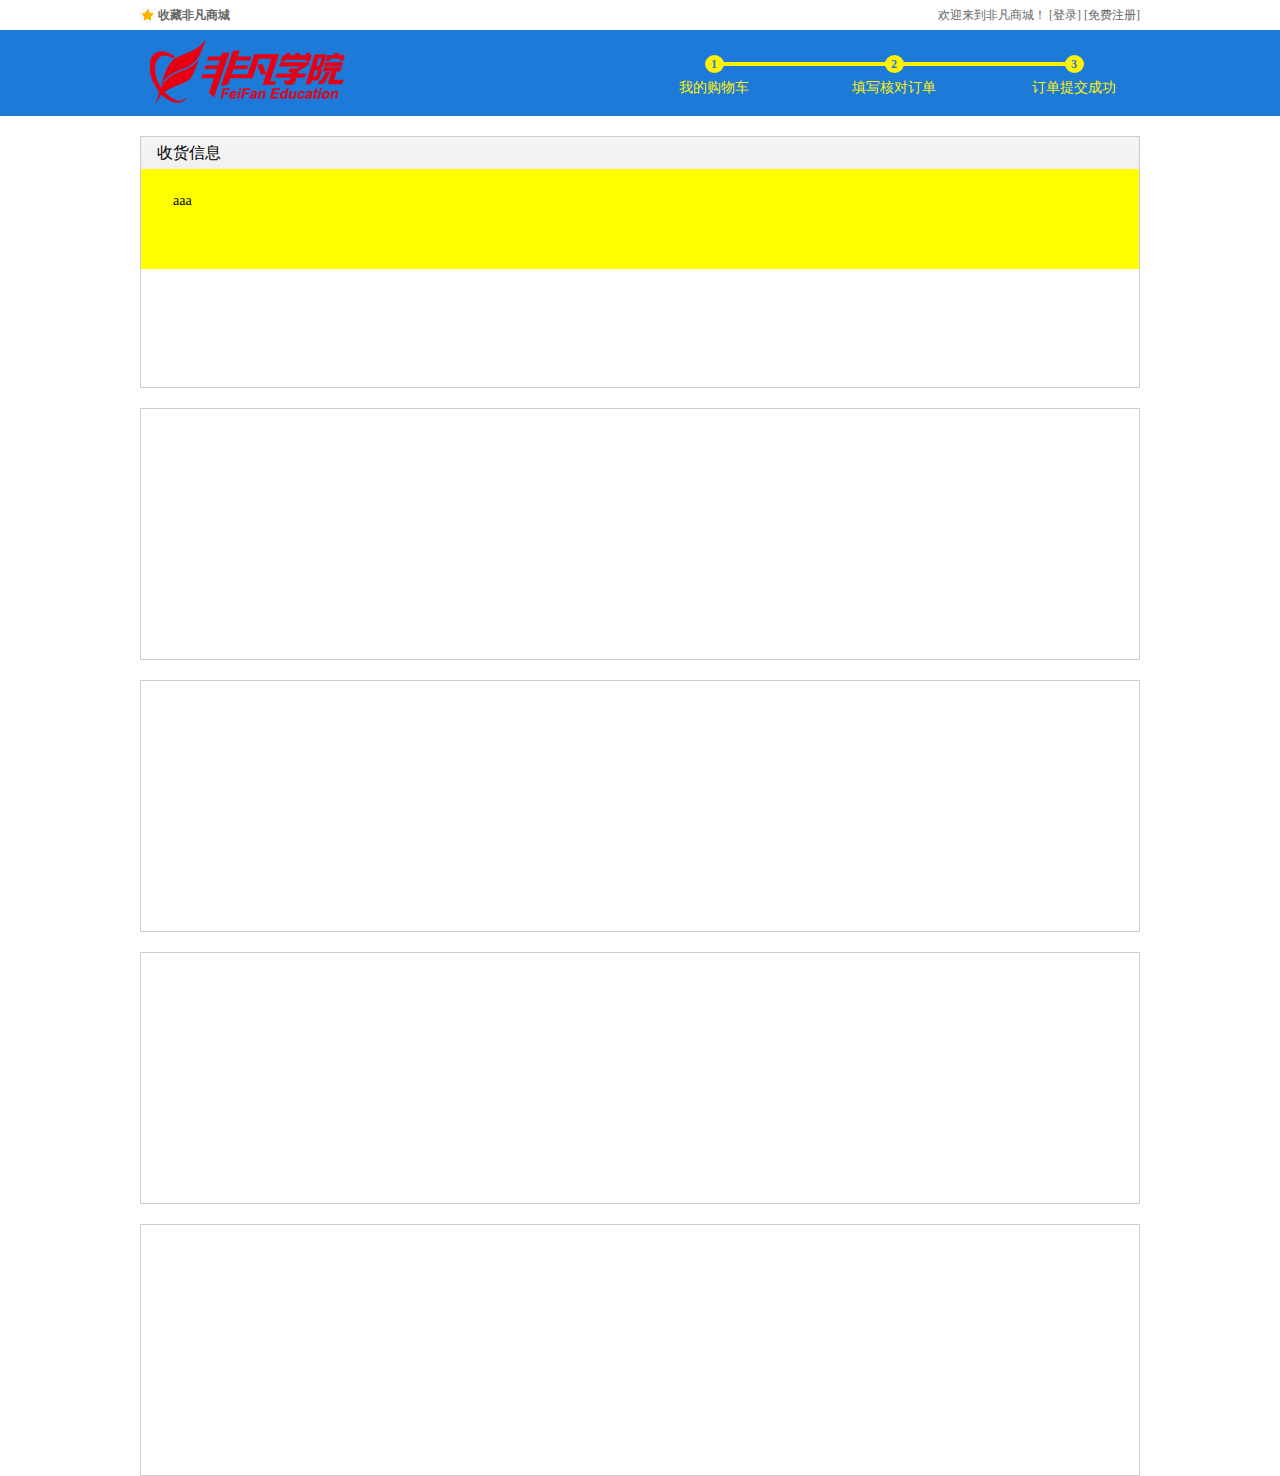
==== cart.html @ 37166387 "02.21购物车和结算页待完成" ====
<!DOCTYPE html>
<html>
<head lang="en">
    <meta charset="UTF-8">
    <title></title>
    <link rel="stylesheet" href="css/style.css"/>
</head>
<body>
<!--头部开始-->
<div id="header">
    <!--顶部开始-->
    <div class="top">
        <div class="container clearfix">
            <div class="collect fl">
                <a href="#">
                    <img class="five-star" src="images/star.gif" alt=""/>
                    收藏非凡商城
                </a>
            </div>
            <div class="login-box fr">
                欢迎来到非凡商城！
                [<a href="#">登录</a>]
                [<a href="#">免费注册</a>]
            </div>
        </div>
    </div>
    <!--顶部结束-->
    <!--流程开始-->
    <div class="search">
        <div class="container clearfix">
            <div class="logo fl">
                <a href="#"><img src="images/logo.png" alt="非凡商城"/></a>
            </div>
            <div class="process fr">
                <div class="process-box pb1">
                    <div class="pb-number">1</div>
                    <div class="pb-text">我的购物车</div>
                </div>
                <div class="process-line pl1"></div>
                <div class="process-box pb2">
                    <div class="pb-number">2</div>
                    <div class="pb-text">填写核对订单</div>
                </div>
                <div class="process-line pl2"></div>
                <div class="process-box pb3">
                    <div class="pb-number">3</div>
                    <div class="pb-text">订单提交成功</div>
                </div>
        </div>
        </div>
    </div>
    <!--流程结束-->
</div>
<!--头部结束-->
<!--结算开始-->
<div class="account">
    <div class="container">
        <div class="section receive">
            <div class="section-hd gradient">
                收货信息
            </div>
            <div class="section-bd">
                aaa
            </div>
        </div>
        <div class="section pay">
            <div class="gradient"></div>
        </div>
        <div class="section invoice">
            <div class="gradient"></div>
        </div>
        <div class="section delivery">
            <div class="gradient"></div>
        </div>
        <div class="section settle">
            <div class="gradient"></div>
        </div>
    </div>
</div>
<!--结算结束-->
</body>
</html>
---- css/style.css ----
/*--reset--*/
html {
    box-sizing: border-box;
}
*, *:before, *:after {
    box-sizing: inherit;
}
body, ul, li, p, h1, h2, h3, h4, h5, h6, form, fieldset, table, td, img, div, dl, dt, dd, input {
    margin: 0;
    padding: 0;
}
body{
    font-family: "Microsoft YaHei";
    font-size: 14px;
    background-color: #fff;
}
img {
    border: none;
}
li {
    list-style: none;
}
input, select, textarea {
    outline: none;
    border: none;
}
textarea {
    resize: none;
}
a {
    text-decoration: none;
}

/*--common--*/
.clearfix:after {
    content: "";
    display: block;
    height: 0;
    clear: both;
    visibility: hidden;
}
.clearfix {
    *zoom: 1;
}

.fl{
    float: left;
}
.fr{
    float: right;
}
.container{
    width: 1000px;
    margin: 0 auto;
}
.gradient{
    background: -webkit-linear-gradient(#f5f5f5, #f1f1f1);
    background: -o-linear-gradient(#f5f5f5, #f1f1f1);
    background: -moz-linear-gradient(#f5f5f5, #f1f1f1);
    background: linear-gradient(#f5f5f5, #f1f1f1);
    background-color: #f1f1f1;
}

/*--首页开始--*/
.top .container{
    height: 30px;
    line-height: 30px;
    font-family: "Sim Sun";
    font-size: 12px;
    color: #666;
}
.top a{
    font-family: "Sim Sun";
    font-size: 12px;
    color: #666;
}
.collect a{
    font-weight: bold;
}
.five-star{
    position: relative;
    top: 3px;
}

.search{
    width: 100%;
    height: 86px;
    background-color: #1d7ad9;
}
.logo{
    margin-left: 10px;
    padding-top: 10px;
}
.search-box{
    width: 430px;
    margin-left: 128px;
    padding-top: 24px;
}
.search-bar{
    width: 430px;
    background-color: green;
}
.search-bar input[type="text"]{
    width: 360px;
    height: 36px;
}
.search-bar input[type="button"]{
    width: 70px;
    height: 36px;
    background-color: #ff8c00;
    font-size: 14px;
    color: #fff;
}
.shopping{
    width: 146px;
    height: 86px;
    margin-left: 30px;
    padding-top: 24px;
}
.shopping-wrap{
    width: 146px;
    height: 36px;
    background-color: darkorange;
}
.cart{
    display: inline-block;
    background: url(../images/shopping-cart.png) no-repeat 10px center;
    padding-left: 40px;
}
.arrow{
    display: inline-block;
    background: url(../images/arrow.png) no-repeat 35px center;
    padding: 0 20px;
}
.shopping a{
    color: #fff;
    line-height: 36px;
}
.nav{
    position: relative;
    width: 100%;
    height: 36px;
    background-color: #1369c0;
}
.dt{
    position: relative;
    width: 190px;
}
.dt-title h3{
    display: inline-block;
    width: 190px;
    font-size: 16px;
    font-weight: normal;
    color: #fff;
    text-align: center;
    line-height: 36px;
    background: url(../images/triangle.png) no-repeat 152px 16px;
}
.dt-title:hover .dd{
    visibility: visible;
}
.nav-item li{
    float: left;
}
.nav-item li a{
    display: inline-block;
    width: 100px;
    height: 36px;
    line-height: 36px;
    color: #fff;
    text-align: center;
}
.nav-item li a:hover{
    background-color: #4593fd;
}
.dd{
    position: relative;
    visibility: hidden;
}
.dd-active{
    visibility: visible;
}
.dd li{
    width: 190px;
    height: 66px;
    background-color: #4593fd;
    border-top: 1px solid #5aa1fe;
    border-bottom: 1px solid #3487f2;
    padding-top: 10px;
}
.dd li:first-child{
    border-top: none;
}
.dd-item,.dd-itemsub{
    width: 168px;
    height: 18px;
    margin: 0 auto;
    margin-bottom: 4px;
}
.dd-item{
    position: relative;
}
.dd-item a{
    font-size: 14px;
    color: #fff;
}
.dd-item a:hover{
    text-decoration: underline;
}
.dd-special{
    display: inline-block;
    width: 52px;
    height: 17px;
    background-color: #106ac0;
    border-radius: 1em;
    font-family:"新Sim Sun";
    font-size: 12px;
    text-align: center;
}
.dd-itemsub a{
    font-size: 12px;
    font-family: "Sim Sun";
    color: #c2d9f8;
}
.dd-arrow{
    position: absolute;
    right: 0;
    top: 7px;
    display: inline-block;
    width: 5px;
    height: 9px;
    background: url(../images/dd_arrow.png) no-repeat;
}
.dd-side{
    position: absolute;
    top: 0;
    left: 190px;
    width: 570px;
    min-height: 380px;
    padding: 0px 22px;
    background-color: #fff;
    border: 1px solid #e5e5e5;
    visibility: hidden;
    z-index: 2;
}
.dd li:hover .dd-side{
    visibility: visible;
}
.dd-side dl{
    width: 100%;
    border-bottom: 1px solid #e5e5e5;
    padding-top: 17px;
}
.dd-side dt a{
    display: inline-block;
    float: left;
    padding-right: 15px;
    height: 25px;
    font: bold 12px "Sim Sun";
    color: #4b88da;
}
.dd-side dd a{
    float: left;
    font: 12px "Sim Sun";
    color: #666666;
    padding-right: 13px;
    padding-bottom: 10px;
}
.dd-side dd a:hover{
    color: #ff7300;
}
.dd-side-link{
    padding-top: 15px;
}
.dd-side-link a{
    display: inline-block;
    height: 26px;
    line-height: 26px;
    padding-left: 7px;
    padding-right: 13px;
    margin-right: 10px;
    background-color: #2785e6;
    color: #ffffff;
    font-family: "Sim Sun";
    font-size: 12px;
}
.dd-side-link a span{
    display: inline-block;
    width: 5px;
    height: 9px;
    background: url(../images/dd_arrow.png) no-repeat;
}
.slider img{
    position: absolute;
    top: 36px;
    width: 810px;
    height: 330px;
    margin-left: -600px;
    z-index: -1;
}
.slider a{
    display: block;
    /*此处若不转换为块级元素，在ie浏览器下img标签的margin-left的显示效果会与chrome下不一致；推测是因为没有高度的原因*/
    position: relative;
    z-index: 0;
}
/*--header end--*/

/*--main begin--*/
.main .container{
    height: 460px;
}
.m-computers{
    margin-top: 346px;
}
.main-hd{
    position: relative;
    height: 45px;
}
.main-hd-tt{
    position: absolute;
    height: 45px;
    line-height: 45px;
    background: url(../images/main_tt.png) no-repeat;
    padding-left: 60px;
    font-family: "Microsoft YaHei";
    font-size: 24px
}
.main-hd-link{
    position: absolute;
    right: 20px;
    top: 18px;
    height: 45px;
    line-height: 45px;
}
.main-hd-link a{
    color: #000;
    font-family: "N Sim Sun";
    font-size: 12px;
}
.main-bd{
    height: 400px;
    margin-top: 15px;
}
.main-bd-tt{
    width: 190px;
    height: 400px;
    background-color: #53c7f8;
}
.main-bd-wrap{
    width: 810px;
    height: 400px;
    border-top: 1px solid #ccc;
    border-right: 1px solid #ccc;
    border-bottom: 3px solid #ff7201;
}
.main-bd-item a{
    float: left;
    width: 202px;
    height: 278px;
    padding: 40px 0px 24px 0px;
    border-right: 1px solid #e5e5e5;
    border-bottom: 1px solid #e5e5e5;
}
.main-bd-item img{
    display: block;
    margin: 0 auto;
}
.main-bd-item li:last-child a{
    border-right: none;
}
.item-text{
    width: 122px;
    height: 40px;
    margin: 20px auto;
    font: 16px "Microsoft YaHei";
    text-align: center;
}
.item-text span:first-child{
    font-weight: bold;
    color: #000;
    display: block;
    margin-bottom: 5px;
}
.item-text span:last-child{
    color: #ff7300;
}
.main-bd-others a{
    position: relative;
    float: left;
    width: 202px;
    height: 118px;
    border-right: 1px solid #e5e5e5;
}
.main-bd-others img{
    position: absolute;
    width: 54px;
    height: 80px;
    top: 19px;
    left: 20px;
}
.main-bd-others a:hover span{
    color: #ff7300;
}
.main-bd-others li:last-child a{
    border-right: none;
}
.others-text{
    position: absolute;
    width: 90px;
    top: 33px;
    right: 12px;
}
.others-text span:first-child{
    display: block;
    margin-bottom: 4px;
    color: #000;
    font-family: "N Sim Sun";
    font-size: 12px;
}
.others-text span:last-child{
    color: #181818;
    font-family: "Microsoft YaHei";
    font-size: 16px;
}
.m-foods{
    margin-top: 16px;
}
/*--main end--*/

/*--footer begin--*/
#footer{
    width: 100%;
    height: 224px;
    margin-top: 40px;
    padding-top: 54px;
    background-color: #d4d4d4;
}
#footer .about{
    width: 400px;
    margin: 0 auto;
    text-align: center;
}
#footer a,#footer span{
    color: #000;
    font-family: "N Sim Sun";
    font-size: 12px;
}
.copyright{
    width: 725px;
    margin: 0 auto;
    padding-top: 12px;
    font-family: "N Sim Sun";
    font-size: 12px;
}
.footer-tag{
    width: 620px;
    margin: 0 auto;
    padding-top: 36px;
}
.footer-tag img{
    padding-left: 24px;
}
/*--footer end--*/
/*--首页结束--*/

/*--产品分类开始--*/
.sidebar .container{
    width: 182px;
    height: 836px;
    background-color: #f3f3f3;
    margin-left: 210px;
}
/*--产品分类结束--*/

/*--购物车和结算页开始--*/
.process{
    position: relative;
    width: 489px;
    height: 86px;
}
.process-box{
    width: 86px;
    height: 40px;
}
.pb1{
    position: absolute;
    top: 25px;
    left: 20px;
}
.pb2{
    position: absolute;
    top: 25px;
    left: 200px;
}
.pb3{
    position: absolute;
    top: 25px;
    left: 380px;
}
.pb-number{
    width: 19px;
    height: 18px;
    line-height: 18px;
    margin: 0 auto;
    background-color: #fff102;
    border-radius: 50%;
    text-align: center;
    color: #1d7ad9;
    font-size: 12px;
    font-weight: bold;
}
.pb-text{
    margin-top: 6px;
    color: #fff102;
    text-align: center;
    font-size: 14px;
}

.process-line{
    width: 168px;
    height: 4px;
    background-color: #fef001;
}
.pl1{
    position: absolute;
    top: 32px;
    left: 70px;
}
.pl2{
    position: absolute;
    top: 32px;
    left: 250px;
}
.section{
    height: 252px;
    margin-top: 20px;
    border: 1px solid #ccc;
}
.section-hd{
    height: 32px;
    line-height: 32px;
    text-indent: 1em;
    font-size: 16px;
}
.section-bd{
    background-color: yellow;
    height: 100px;
    padding: 24px 32px;
}
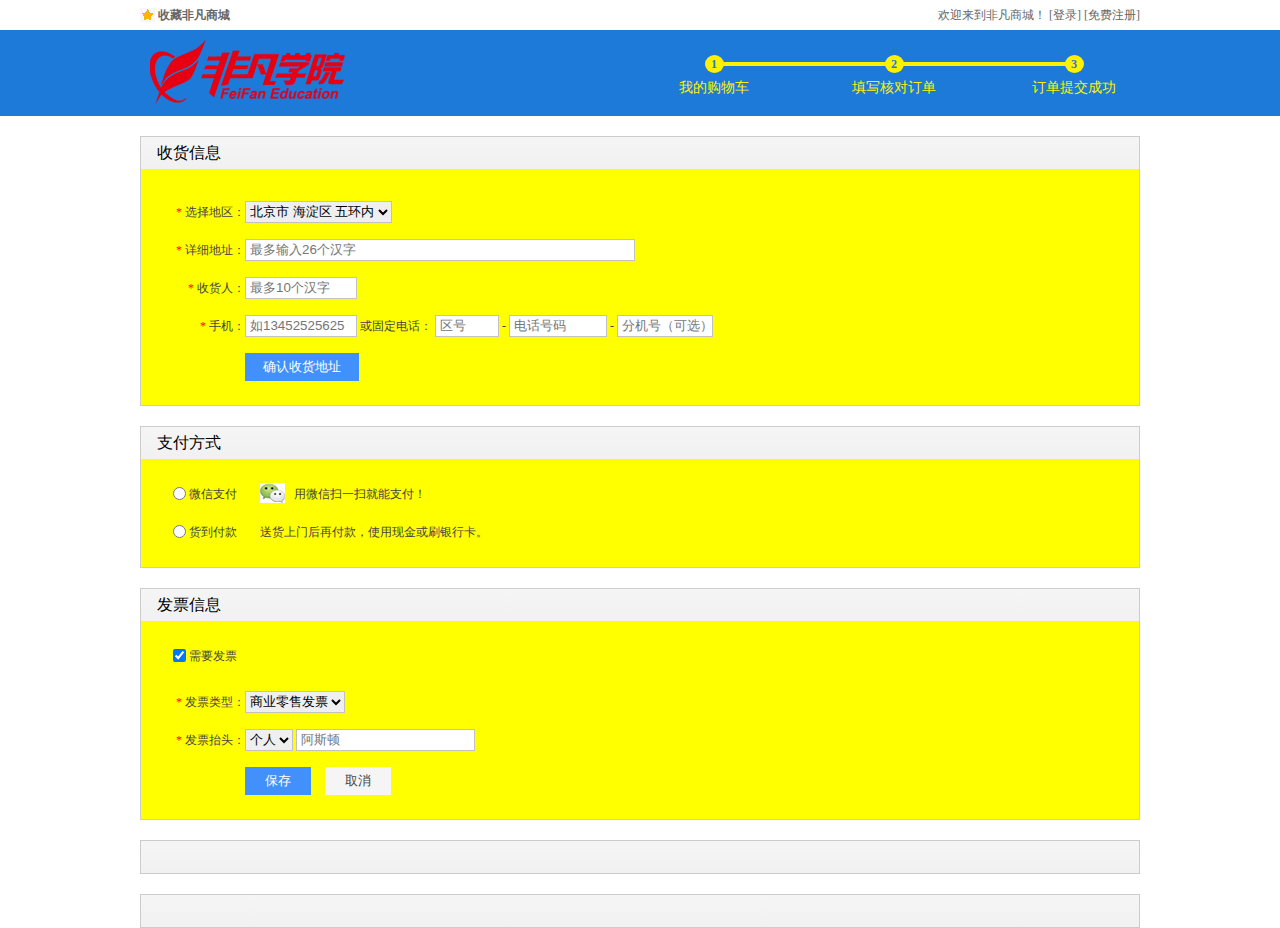
==== commit 6af0bf7c: "02.22购物车和结算页已完成70%" ====
--- a/cart.html
+++ b/cart.html
@@ -60,20 +60,123 @@
                 收货信息
             </div>
             <div class="section-bd">
-                aaa
+                <dl class="clearfix">
+                    <dt class="fl">
+                        <span class="asterisk">*</span>
+                        选择地区：
+                    </dt>
+                    <dd class="fl">
+                        <select name="city">
+                            <option value="">北京市 海淀区 五环内</option>
+                        </select>
+                    </dd>
+                </dl>
+                <dl class="clearfix">
+                    <dt class="fl">
+                        <span class="asterisk">*</span>
+                        详细地址：
+                    </dt>
+                    <dd class="fl">
+                        <input class="address" type="text" placeholder="最多输入26个汉字">
+                    </dd>
+                </dl>
+                <dl class="clearfix">
+                    <dt class="fl">
+                        <span class="asterisk">*</span>
+                        收货人：
+                    </dt>
+                    <dd class="fl">
+                        <input class="consignee" type="text" placeholder="最多10个汉字">
+                    </dd>
+                </dl>
+                <dl class="clearfix">
+                    <dt class="fl">
+                        <span class="asterisk">*</span>
+                        手机：
+                    </dt>
+                    <dd class="fl">
+                        <input class="telephone" type="text" placeholder="如13452525625">
+                        或固定电话：
+                        <input class="code" type="text" placeholder="区号">
+                        -
+                        <input class="phone" type="text" placeholder="电话号码">
+                        -
+                        <input class="extension" type="text" placeholder="分机号（可选）">
+                    </dd>
+                </dl>
+                <div class="submit">
+                    <input class="confirm" type="button" value="确认收货地址">
+                </div>
             </div>
         </div>
         <div class="section pay">
-            <div class="gradient"></div>
+            <div class="section-hd gradient">
+                支付方式
+            </div>
+            <div class="section-bd">
+                <div class="line">
+                    <label for="wechat">
+                        <input type="radio" name="pay" id="wechat">
+                        微信支付
+                    </label>
+                    <span class="wechat">
+                        用微信扫一扫就能支付！
+                    </span>
+                </div>
+                <div class="line">
+                    <label for="cash">
+                        <input type="radio" name="pay" id="cash">
+                        货到付款
+                    </label>
+                    <span class="pay-txt">
+                        送货上门后再付款，使用现金或刷银行卡。
+                    </span>
+                </div>
+            </div>
         </div>
         <div class="section invoice">
-            <div class="gradient"></div>
+            <div class="section-hd gradient">
+                发票信息
+            </div>
+            <div class="section-bd">
+                <div class="line">
+                    <input type="checkbox" checked>
+                    需要发票
+                </div>
+                <dl class="clearfix">
+                    <dt class="fl">
+                        <span class="asterisk">*</span>
+                        发票类型：
+                    </dt>
+                    <dd class="fl">
+                        <select name="city">
+                            <option value="">商业零售发票</option>
+                        </select>
+                    </dd>
+                </dl>
+                <dl class="clearfix">
+                    <dt class="fl">
+                        <span class="asterisk">*</span>
+                        发票抬头：
+                    </dt>
+                    <dd class="fl">
+                        <select name="city">
+                            <option value="">个人</option>
+                        </select>
+                        <input type="text" placeholder="阿斯顿">
+                    </dd>
+                </dl>
+                <div class="submit">
+                    <input class="save" type="button" value="保存">
+                    <input class="cancel" type="button" value="取消">
+                </div>
+            </div>
         </div>
         <div class="section delivery">
-            <div class="gradient"></div>
+            <div class="section-hd gradient"></div>
         </div>
         <div class="section settle">
-            <div class="gradient"></div>
+            <div class="section-hd gradient"></div>
         </div>
     </div>
 </div>
--- a/css/style.css
+++ b/css/style.css
@@ -21,7 +21,6 @@
     list-style: none;
 }
 input, select, textarea {
-    outline: none;
     border: none;
 }
 textarea {
@@ -466,10 +465,12 @@
 
 /*--产品分类开始--*/
 .sidebar .container{
+    position: relative;
+    right: 400px;
+    z-index: -1;
     width: 182px;
     height: 836px;
     background-color: #f3f3f3;
-    margin-left: 210px;
 }
 /*--产品分类结束--*/
 
@@ -533,7 +534,6 @@
     left: 250px;
 }
 .section{
-    height: 252px;
     margin-top: 20px;
     border: 1px solid #ccc;
 }
@@ -545,6 +545,89 @@
 }
 .section-bd{
     background-color: yellow;
-    height: 100px;
     padding: 24px 32px;
+}
+.section-bd dl{
+    width: 568px;
+    height: 38px;
+    line-height: 38px;
+    color: #444444;
+    font-family: "Sim Sun";
+    font-size: 12px;
+}
+.section-bd dt{
+    width: 72px;
+    text-align: right;
+}
+.asterisk{
+    color: #ff0000;
+}
+.section-bd select,.section-bd input[type="text"]{
+    height: 22px;
+    border: 1px solid #c2c2c2;
+}
+.section-bd input[type="text"]{
+    text-indent: 4px;
+}
+.address{
+    width: 390px;
+}
+.consignee,.telephone{
+    width: 112px;
+}
+.code{
+    width: 64px;
+}
+.phone{
+    width: 98px;
+}
+.extension{
+    width: 96px;
+}
+.submit .confirm{
+    width: 114px;
+    height: 28px;
+    background-color: #4290fb;
+    color: #fff;
+    margin-top: 8px;
+    margin-left: 72px;
+}
+.section-bd .line{
+    width: 450px;
+    height: 22px;
+    line-height: 22px;
+    color: #444444;
+    font-size: 12px;
+}
+.section-bd .line:first-child{
+    padding-bottom: 38px;
+}
+.line input[type="radio"],.line input[type="checkbox"]{
+    position: relative;
+    top: 2px;
+}
+.wechat,.pay-txt{
+    display: inline-block;
+    width: 300px;
+    height: 25px;
+}
+.wechat{
+    background: url(../images/wechat.png) no-repeat 20px 0;
+    padding-left: 54px;
+}
+.pay-txt{
+    padding-left: 20px;
+}
+.submit .save,.submit .cancel{
+    width: 66px;
+    height: 28px;
+    background-color: #4290fb;
+    color: #fff;
+    margin-top: 8px;
+    margin-left: 72px;
+}
+.submit .cancel{
+    margin-left: 10px;
+    background-color: #f5f5f5;
+    color: #444444;
 }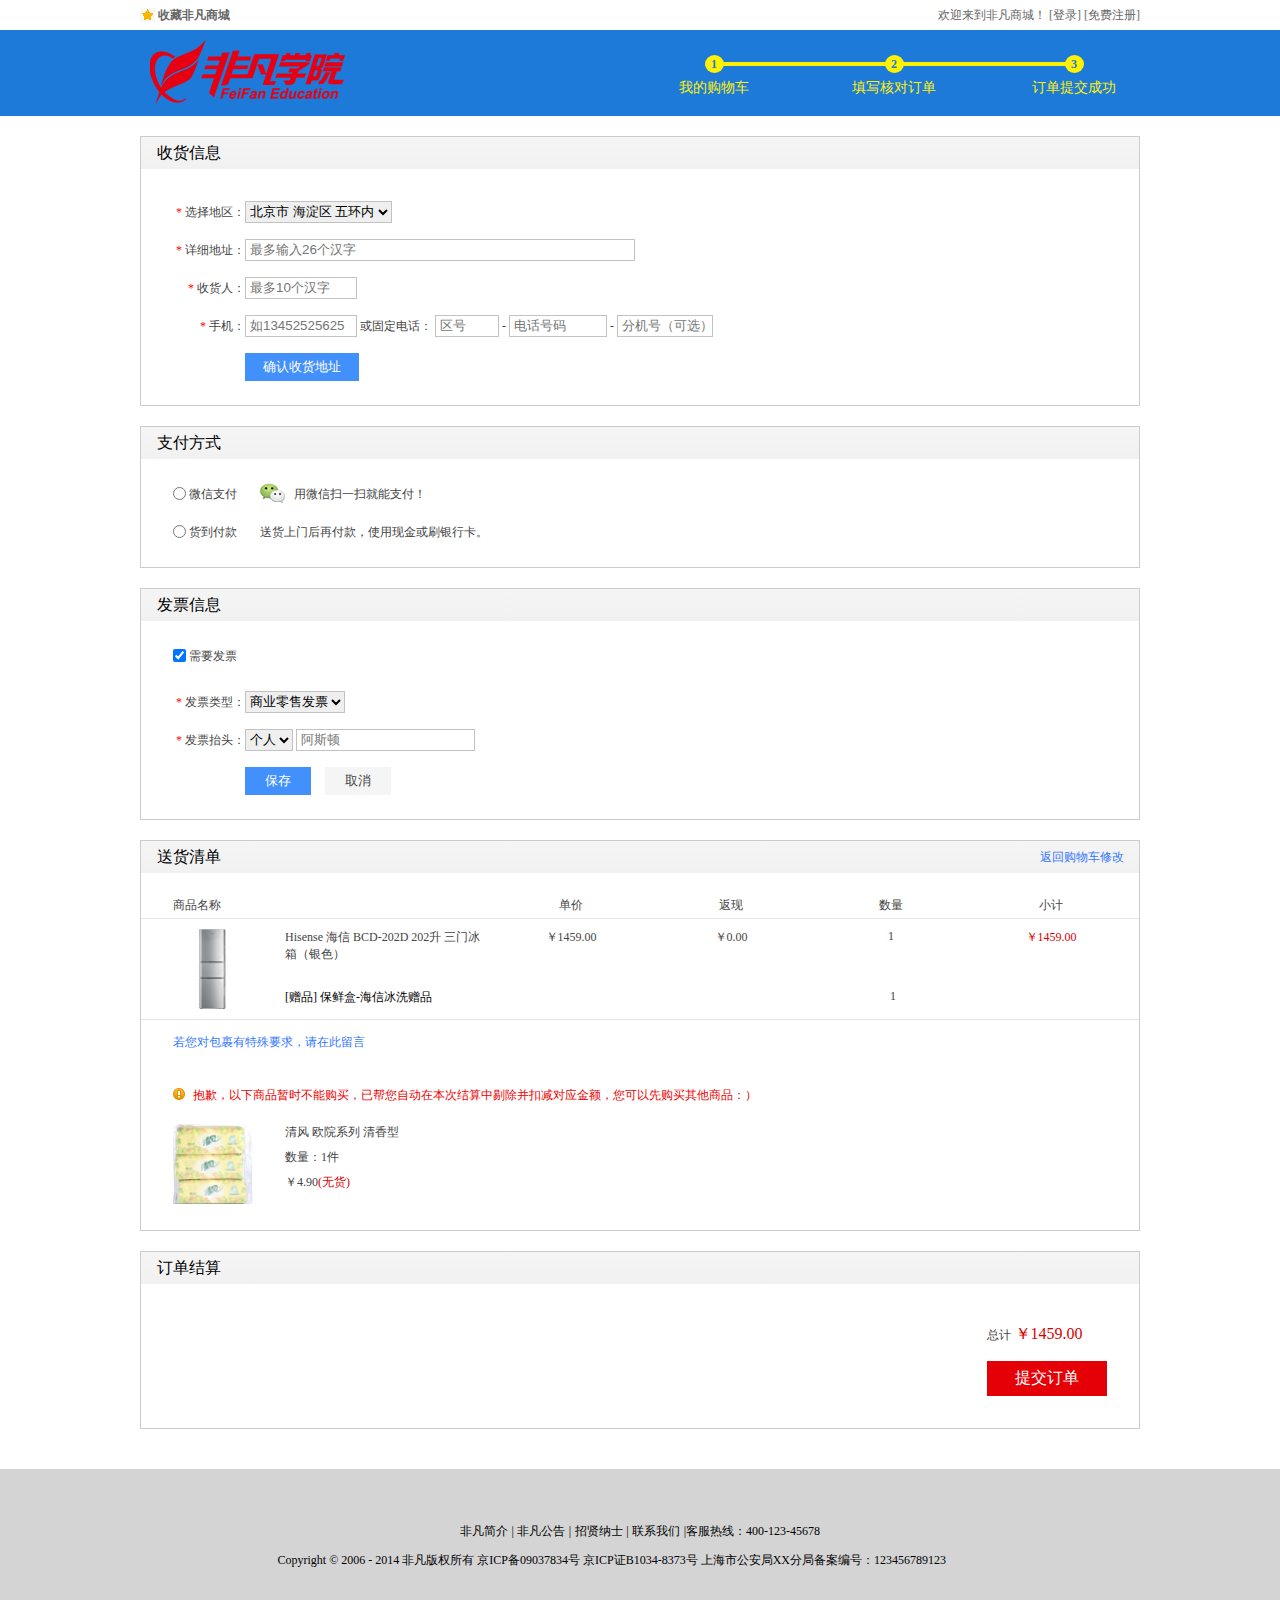
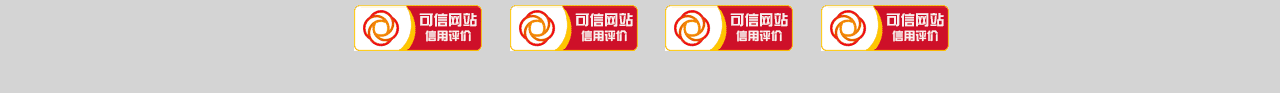
==== commit 7bcb58e3: "02.26购物车和结算页已完成设计" ====
--- a/cart.html
+++ b/cart.html
@@ -55,6 +55,7 @@
 <!--结算开始-->
 <div class="account">
     <div class="container">
+        <!--收货信息开始-->
         <div class="section receive">
             <div class="section-hd gradient">
                 收货信息
@@ -109,6 +110,8 @@
                 </div>
             </div>
         </div>
+        <!--收货信息结束-->
+        <!--支付方式开始-->
         <div class="section pay">
             <div class="section-hd gradient">
                 支付方式
@@ -134,6 +137,8 @@
                 </div>
             </div>
         </div>
+        <!--支付方式结束-->
+        <!--发票信息开始-->
         <div class="section invoice">
             <div class="section-hd gradient">
                 发票信息
@@ -172,14 +177,106 @@
                 </div>
             </div>
         </div>
+        <!--发票信息结束-->
+        <!--送货清单开始-->
         <div class="section delivery">
-            <div class="section-hd gradient"></div>
-        </div>
+            <div class="section-hd gradient">
+                送货清单
+                <a class="return fr" href="#">返回购物车修改</a>
+            </div>
+            <div class="section-bd">
+                <div class="d-line clearfix">
+                    <div class="d-goods fl">商品名称</div>
+                    <div class="d-price fl">单价</div>
+                    <div class="d-cash fl">返现</div>
+                    <div class="d-quantity fl">数量</div>
+                    <div class="d-sum fl">小计</div>
+                </div>
+                <div class="d-item clearfix">
+                    <div class="i-goods fl clearfix">
+                        <img class="fl" src="images/freezer.png" alt="">
+                        <div class="g-tt">
+                            <a href="#">Hisense 海信 BCD-202D 202升 三门冰箱（银色）</a>
+                        </div>
+                        <div class="g-gift">
+                            <a href="#">[赠品] 保鲜盒-海信冰洗赠品</a>
+                        </div>
+                    </div>
+                    <div class="g-price fl">￥1459.00</div>
+                    <div class="g-cash fl">￥0.00</div>
+                    <div class="g-quantity fl">1</div>
+                    <div class="g-sum fl">￥1459.00</div>
+                    <div class="gift-sum">1</div>
+                </div>
+                <div class="d-other">
+                    <div class="o-special">
+                        <a href="#">若您对包裹有特殊要求，请在此留言</a>
+                    </div>
+                    <div class="o-remind">
+                        <i class="btn-remind"></i>抱歉，以下商品暂时不能购买，已帮您自动在本次结算中剔除并扣减对应金额，您可以先购买其他商品：）
+                    </div>
+                    <div class="i-goods fl clearfix">
+                        <img class="fl" src="images/qingfeng.png" alt="">
+                        <div class="g-tt">
+                            <a href="#">清风 欧院系列 清香型</a>
+                        </div>
+                        <div class="g-amount">
+                            <div>数量：1件</div>
+                            <div>￥4.90<span class="txt-red">(无货)</span></div>
+                        </div>
+                    </div>
+                </div>
+            </div>
+        </div>
+        <!--送货清单结束-->
+        <!--订单结算开始-->
         <div class="section settle">
-            <div class="section-hd gradient"></div>
-        </div>
+            <div class="section-hd gradient">
+                订单结算
+            </div>
+            <div class="section-bd clearfix">
+                <div class="total fr">
+                    <div class="total-price">
+                        <span>总计</span>
+                        <span class="txt-red">￥1459.00</span>
+                    </div>
+                    <div class="btn-total">
+                        <input type="submit" value="提交订单">
+                    </div>
+                </div>
+            </div>
+        </div>
+        <!--订单结算结束-->
     </div>
 </div>
 <!--结算结束-->
+<!--底部开始-->
+<div id="footer">
+    <div class="about">
+        <a href="#">非凡简介</a>
+        <span>|</span>
+        <a href="#">非凡公告</a>
+        <span>|</span>
+        <a href="#">招贤纳士</a>
+        <span>|</span>
+        <a href="#">联系我们</a>
+        <span>|客服热线：400-123-45678</span>
+    </div>
+    <div class="copyright">
+        <p>
+            <span>Copyright © 2006 - 2014 非凡版权所有         </span>
+            <span>京ICP备09037834号</span>
+            <span>京ICP证B1034-8373号</span>
+            <span>上海市公安局XX分局备案编号：123456789123</span>
+        </p>
+    </div>
+    <div class="footer-tag">
+        <img src="images/footer_tag.png" alt="">
+        <img src="images/footer_tag.png" alt="">
+        <img src="images/footer_tag.png" alt="">
+        <img src="images/footer_tag.png" alt="">
+    </div>
+</div>
+<!--底部结束-->
 </body>
 </html>--- a/css/style.css
+++ b/css/style.css
@@ -372,7 +372,6 @@
     width: 122px;
     height: 40px;
     margin: 20px auto;
-    font: 16px "Microsoft YaHei";
     text-align: center;
 }
 .item-text span:first-child{
@@ -544,7 +543,6 @@
     font-size: 16px;
 }
 .section-bd{
-    background-color: yellow;
     padding: 24px 32px;
 }
 .section-bd dl{
@@ -593,7 +591,6 @@
     margin-left: 72px;
 }
 .section-bd .line{
-    width: 450px;
     height: 22px;
     line-height: 22px;
     color: #444444;
@@ -630,4 +627,131 @@
     margin-left: 10px;
     background-color: #f5f5f5;
     color: #444444;
+}
+.return{
+    color: #3377ff;
+    font-size: 12px;
+    margin-right: 15px;
+}
+.d-goods{
+    width: 350px;
+    padding-left: 32px;
+}
+.d-price,.d-cash,.d-quantity,.d-sum{
+    width: 160px;
+    text-align: center;
+}
+.section-bd .d-line{
+    height: 22px;
+    color: #444444;
+    font-size: 12px;
+    margin: 0px -32px;
+    border-bottom: 1px solid #e6e6e6;
+}
+.d-item{
+    position: relative;
+    padding: 10px 0 10px 32px;
+    margin: 0px -32px;
+    border-bottom: 1px solid #e6e6e6;
+}
+.i-goods{
+    width: 318px;
+    position: relative;
+}
+.i-goods img{
+    margin-right: 32px;
+    width: 80px;
+    height: 80px;
+}
+.g-tt a{
+    color: #444444;
+    font-size: 12px;
+    position: absolute;
+}
+.g-gift{
+    margin-top: 18px;
+}
+.g-gift a{
+    color: #000;
+    font-size: 12px;
+    position: absolute;
+    top: 60px;
+}
+.g-price,.g-cash,.g-quantity,.g-sum{
+    width: 160px;
+    text-align: center;
+    color: #444444;
+    font-size: 12px;
+}
+.g-sum{
+    color: #d70000;
+}
+.gift-sum{
+    color: #444444;
+    font-size: 12px;
+    position: absolute;
+    top: 70px;
+    right: 243px;
+}
+.d-other{
+    height: 186px;
+}
+.o-special{
+    padding: 14px 0 36px;
+}
+.o-special a{
+    color: #3377ff;
+    font-size: 12px;
+}
+.o-remind{
+    color: #ee0000;
+    font-size: 12px;
+    padding-bottom: 20px;
+}
+.btn-remind{
+    position: relative;
+    top: 1px;
+    display: inline-block;
+    width: 12px;
+    height: 12px;
+    background: url(../images/remind.png) no-repeat 0px 0px;
+    padding-right: 20px;
+}
+.g-amount div{
+    color: #444444;
+    font-size: 12px;
+}
+.g-amount div:first-child{
+    position: absolute;
+    top: 25px;
+    left: 112px;
+}
+.g-amount div:last-child{
+    position: absolute;
+    top: 50px;
+    left: 112px;
+}
+.total{
+    height: 96px;
+}
+.txt-red{
+    color: #d70000;
+}
+.total-price{
+    padding-top: 16px;
+    padding-bottom: 16px;
+}
+.total-price span:first-child{
+    color: #444444;
+    font-size: 12px;
+}
+.total-price span:last-child{
+    font-size: 16px;
+}
+.btn-total input{
+    width: 120px;
+    height: 35px;
+    background-color: #e50007;
+    color: #fff;
+    font-size: 16px;
 }